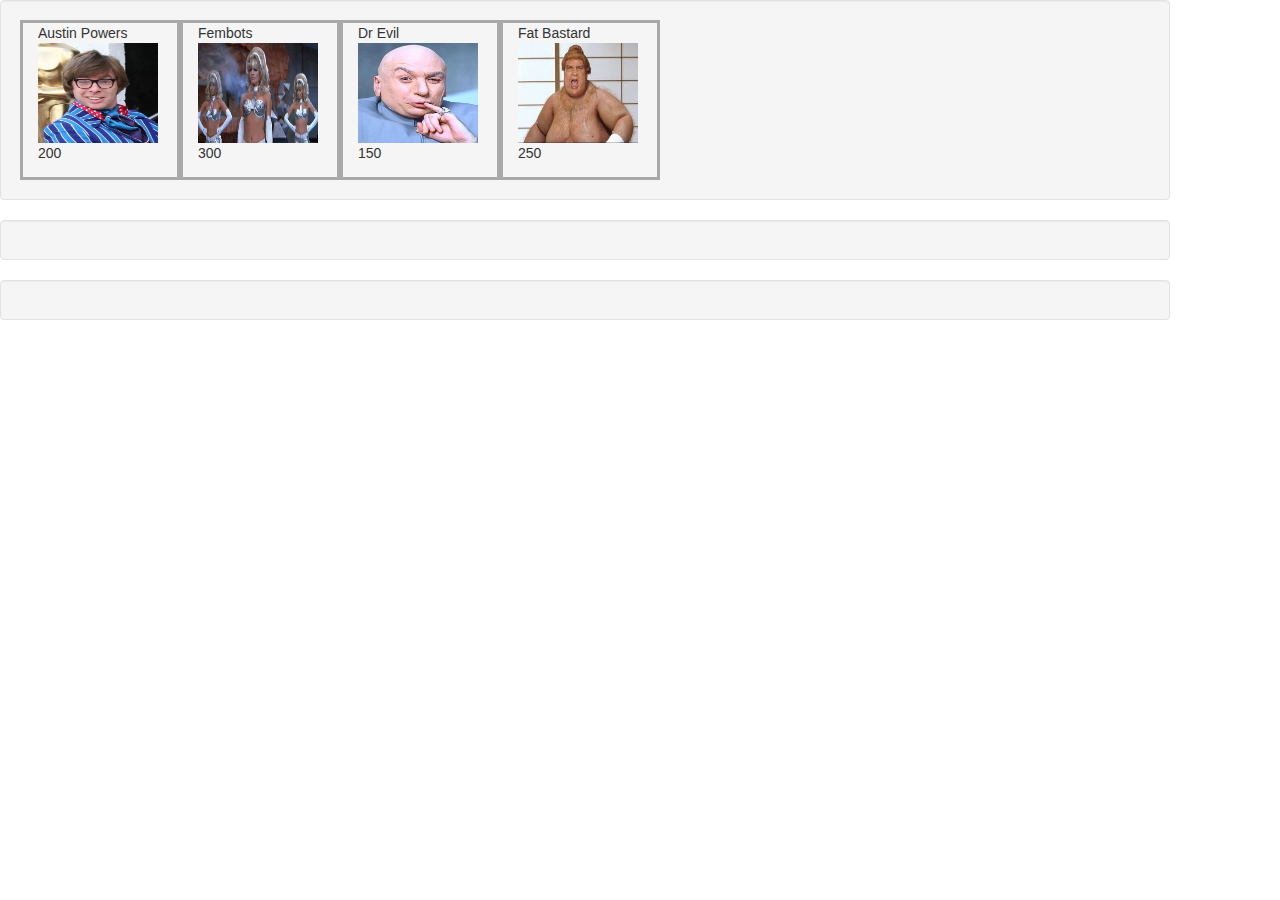
==== index.html @ 2ef8223d "Added click handlers and revised class logic" ====
<!DOCTYPE html>
<html lang="en">
<head>
	<meta charset="UTF-8">
	<title>Document</title>
	<link rel="stylesheet" type="text/css" href="assets/css/reset.css">
	<link rel="stylesheet" type="text/css" href="https://maxcdn.bootstrapcdn.com/bootstrap/3.3.7/css/bootstrap.min.css">
	<link rel="stylesheet" type="text/css" href="assets/css/style.css">
	<script src="https://ajax.googleapis.com/ajax/libs/jquery/3.1.0/jquery.min.js"></script>
	<script type="text/javascript" src= 'assets/javascript/game.js'></script>
</head>			
<body>	
<div class = "container">
	<div class = "row well" id = "start"></div>
	<div class = "row well" id = "idlePlayers"></div>
	<div class = "row well" id = "enemy"></div>
		
</body>
</html>
---- assets/css/style.css ----
body{
	width : 960px;
/*	background-image: url('../images/background.jpeg');*/
	
}
#main{
	width: 90%;
	height: 700px;
	background-color: white;
	opacity: .8;
	border-width: 3px;
	border-color: darkgray;
	border-style: solid;
	margin-left: 10%;
	z-index: -1;

}

.center{
	text-align: center;
}
.playerCont{
	height: 160px;
	width: 160px;
	border-width: 3px;
	border-color: darkgray;
	border-style: solid;

}
.idlePlayers{
	height: 160px;
	width: 160px;
	border-width: 3px;
	border-color: darkgray;
	border-style: solid;
	background-color: red;
}
.enemy{
	height: 160px;
	width: 160px;
	border-width: 3px;
	border-color: darkgray;
	border-style: solid;
	background-color: black;
	color: white;
}
.playerContRed{
	height: 160px;
	width: 160px;
	border-width: 3px;
	border-color: darkgray;
	border-style: solid;
	background-color: red;
}
img{
	height: 100px;
	width: 120px;
}
.playerPic{
	height: 100px;
	width: 120px;
	border-width: 3px;
	border-color: darkgray;
	border-style: solid;

}
.small-top{
	font-size: 8px;
	padding-top: 0px;
	height: 12px;
	width: 120px;
}
.small-bottom{
	font-size: 8px;
	padding-bottom: 0px;
	float: bottom;
}
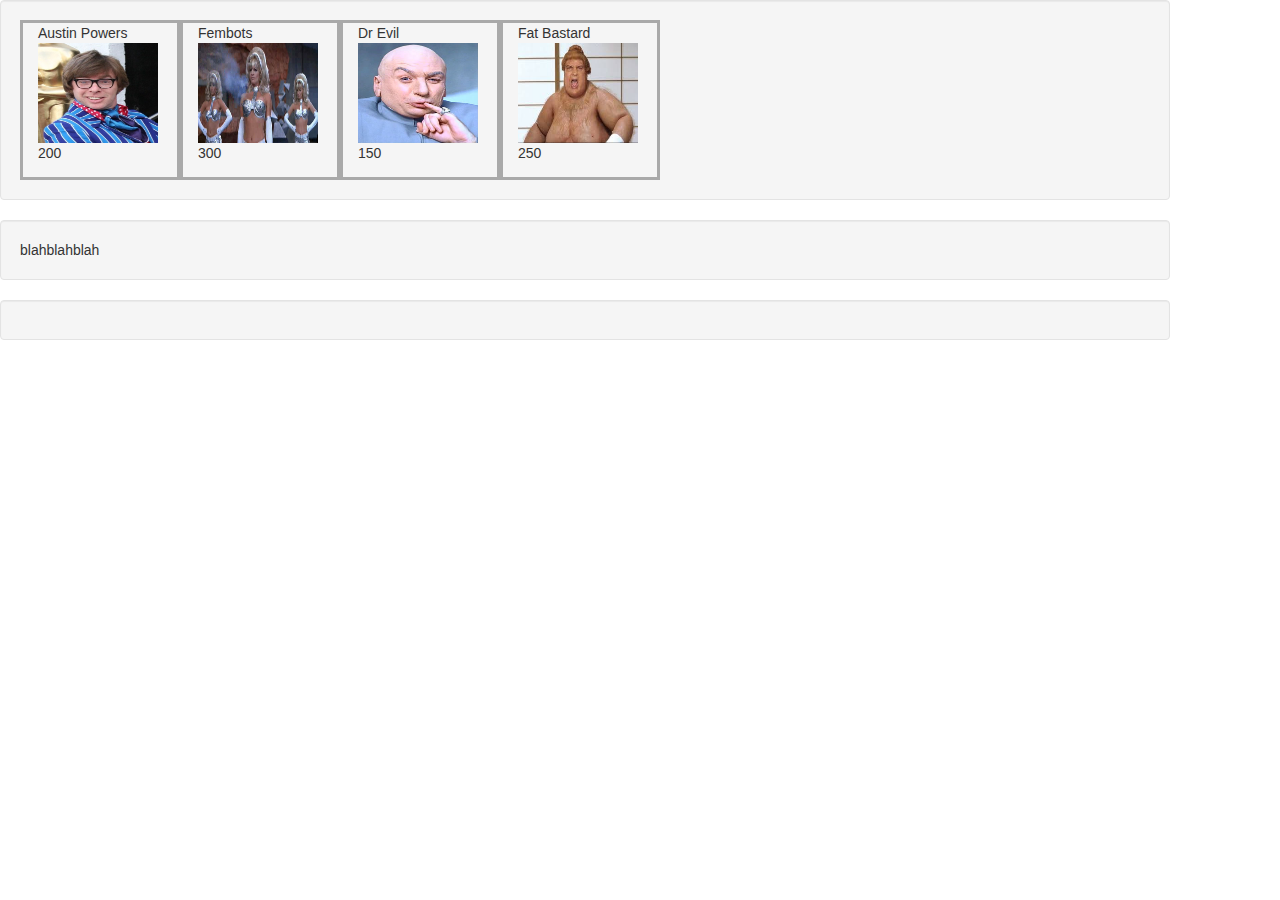
==== commit 3d089ee1: "Fixed event handlers for player selection" ====
--- a/index.html
+++ b/index.html
@@ -12,7 +12,7 @@
 <body>	
 <div class = "container">
 	<div class = "row well" id = "start"></div>
-	<div class = "row well" id = "idlePlayers"></div>
+	<div class = "row well" id = "idlePlayers">blahblahblah</div>
 	<div class = "row well" id = "enemy"></div>
 		
 </body>
--- a/assets/css/style.css
+++ b/assets/css/style.css
@@ -25,7 +25,13 @@
 	border-width: 3px;
 	border-color: darkgray;
 	border-style: solid;
-
+}
+.playerOne{
+	height: 160px;
+	width: 160px;
+	border-width: 3px;
+	border-color: darkgray;
+	border-style: solid;
 }
 .idlePlayers{
 	height: 160px;
@@ -44,14 +50,7 @@
 	background-color: black;
 	color: white;
 }
-.playerContRed{
-	height: 160px;
-	width: 160px;
-	border-width: 3px;
-	border-color: darkgray;
-	border-style: solid;
-	background-color: red;
-}
+
 img{
 	height: 100px;
 	width: 120px;
